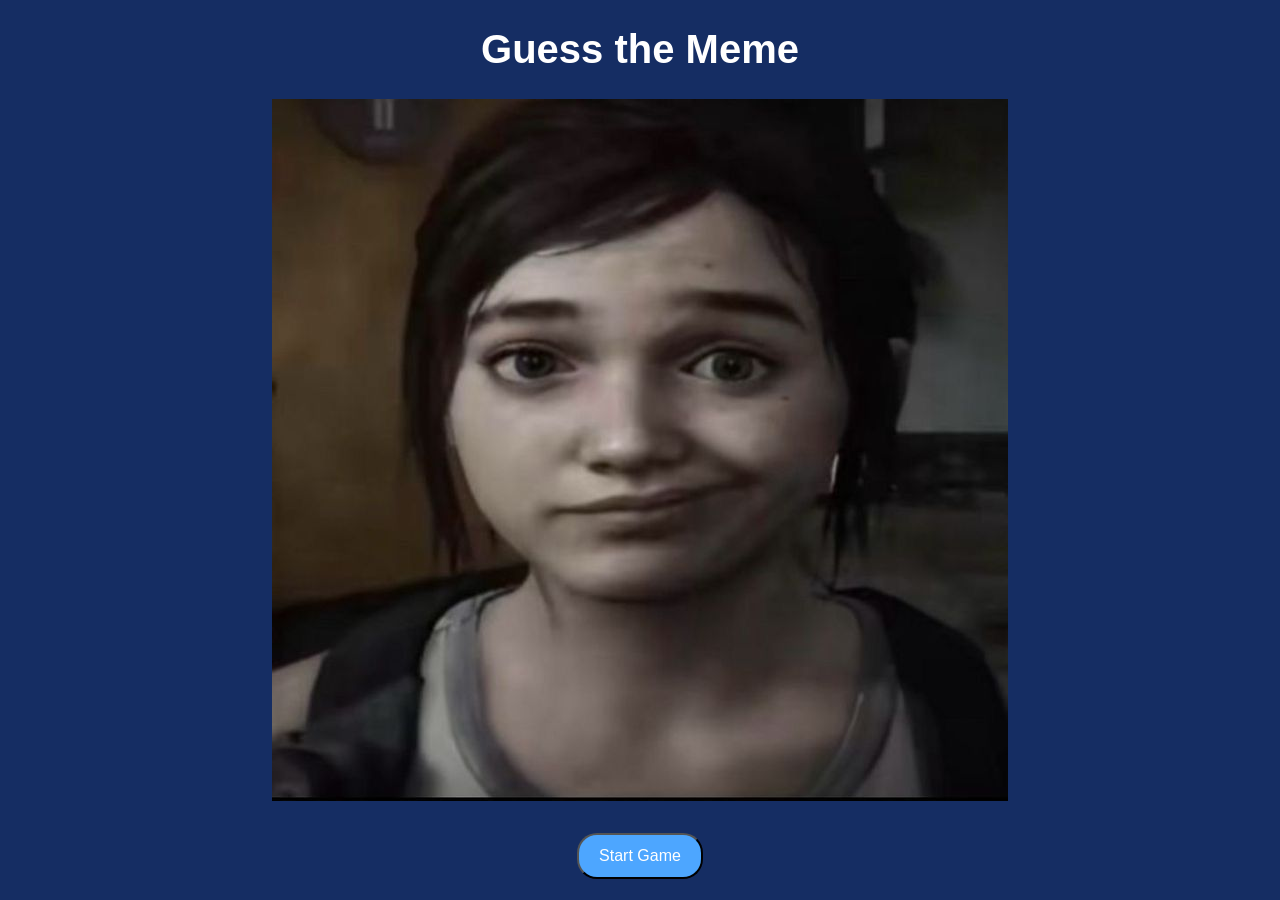
==== index.html @ 883d14f2 "added the structure and pictures" ====
<!DOCTYPE html>
<html>
<head>
    <title>Guess the Meme</title>
   <!--Bubbly Font-->
    <link rel="stylesheet" href="style.css">
</head>
 <body>
    <div id ="home">
    <h1>Guess the Meme</h1>
    <img src="starting.jpg" alt="Starting Image">
    <br><br>
    <button onclick="startGame()">Start Game</button>
    </div>
    <div id="game" style="display:none;">
    <h2 id="score">Score: 0</h2>
    <p>Can you guess the meme from the image?</p>
    <img id="meme" src="meme1.jpg" alt="Meme Image" width="300">
 
    <div>
        <button onclick="checkAnswer('a')" id="btn 1">Option A</button>
        <button onclick="checkAnswer('b')" id="btn 2">Option B</button>
    </div>

    <h3 id="result"></h3>
    <script>
        let score = 0;
        let current=0;

        let questions = [
      {
        img: "speed.jpg",
        options: ["Speed face", "Say wallahi say wallahi"],
        answer: "b"
    },
    {
        img: "meme2.jpg",
        options: ["Before exam", "After exam"],
        answer: "b"
    },
    {
        img: "meme3.jpg",
        options: ["POV: mom mad", "POV: teacher watching"],
        answer: "a"
    }
];
        function loadQuestion(){
            if (current < questions.length) {
                document.getElementById("meme").src = questions[current].image;
                document.getElementById("btn 1").textContent = questions[current].options[0];
                document.getElementById("btn 2").textContent = questions[current].options[1];
            }
            // 🟢 Start Game
function startGame() {
    document.getElementById("home").style.display = "none";
    document.getElementById("game").style.display = "block";
    loadQuestion();}
            function checkAnswer(choice)    {
                if (choice === questions[current].answer) {
                    score++;
                    document.getElementById("result").textContent = "Correct!";
                } else {
                    document.getElementById("result").textContent = "Wrong!";
                }
                document.getElementById("score").textContent = "Score: " + score;
                current++;
                if (current < questions.length) {
                    loadQuestion();
                } else {
                    document.getElementById("result").textContent += " Game Over! Final Score: " + score;
                }
            }
            loadQuestion();
            </script>
</body>
</html>
---- style.css ----
body{
    background-color: #152d63;
    color: white;
    font-family:'Fredoka One', sans-serif;
    text-align: center;

}

h1{
    font-size: 40px
}

#score {
    width: 300px;
    margin: 20px;
    border-radius: 15px;
}

button {
    padding: 12px 20px;
    margin: 10px;
    font-size: 16px;
    border-radius: 20px;
    cursor: pointer;
    background-color: #4da6ff;
    color: white;
    font-family:'Fredoka', sans-serif;
    transition: 0.3s;
}

button:hover {
    background-color: #66b3ff;
    transform: scale(1.05);
}

#result {
    font-size: 20px;
    margin-top: 15px;
}
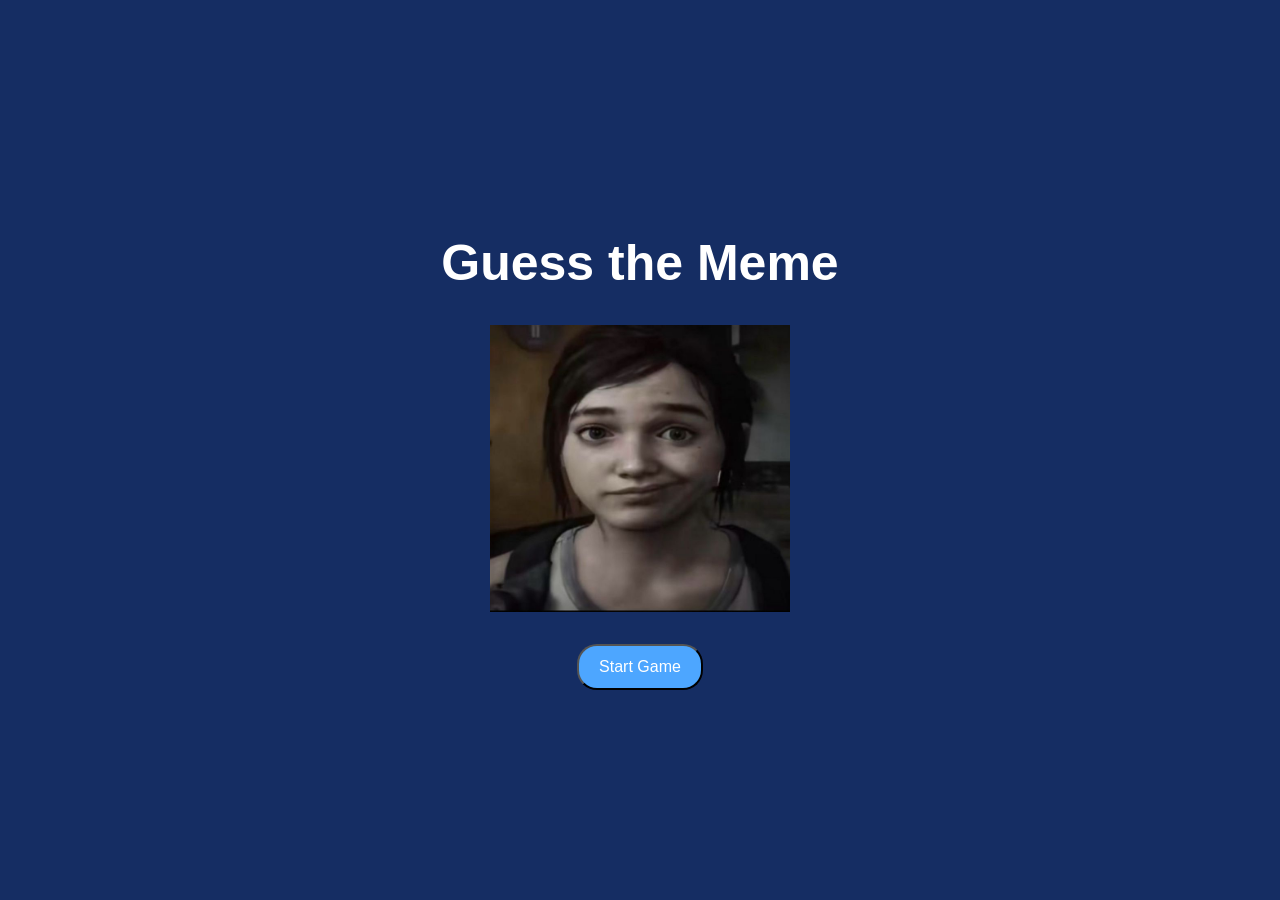
==== commit 33104539: "added picyures" ====
--- a/index.html
+++ b/index.html
@@ -8,69 +8,109 @@
  <body>
     <div id ="home">
     <h1>Guess the Meme</h1>
-    <img src="starting.jpg" alt="Starting Image">
+    <img src="starting.jpg" alt="Starting Image" width="300">
     <br><br>
     <button onclick="startGame()">Start Game</button>
     </div>
     <div id="game" style="display:none;">
-    <h2 id="score">Score: 0</h2>
-    <p>Can you guess the meme from the image?</p>
+    <p>Can You Guess The MEME?</p>
     <img id="meme" src="meme1.jpg" alt="Meme Image" width="300">
+        <h2 id="score">Score: 0</h2>
  
     <div>
-        <button onclick="checkAnswer('a')" id="btn 1">Option A</button>
-        <button onclick="checkAnswer('b')" id="btn 2">Option B</button>
+        <button onclick="checkAnswer('a')" id="btn1">Option A</button>
+        <button onclick="checkAnswer('b')" id="btn2">Option B</button>
     </div>
 
     <h3 id="result"></h3>
-    <script>
-        let score = 0;
-        let current=0;
+<script>
+let score = 0;
+let current = 0;
 
-        let questions = [
-      {
-        img: "speed.jpg",
+let questions = [
+    {
+        img: "meme1.jpg",
         options: ["Speed face", "Say wallahi say wallahi"],
         answer: "b"
     },
     {
         img: "meme2.jpg",
-        options: ["Before exam", "After exam"],
+        options: ["YUJI", "SON!!"],
         answer: "b"
     },
     {
+        img: "meme5.jpg",
+        options: ["Erik King from Dexter", "some random baldy"],
+        answer: "a"
+    },
+    {
+        img: "meme6.jpg",
+        options: ["SYBAU", " Get a load of this guy"],
+        answer: "a"
+    },
+    { 
+        img: "meme8.jpg",
+        options: ["bob", "Go to sleep"],
+        answer: "b"
+
+    },
+    {
+        img: "starting2.jpg",
+        options: ["Get Joshed", "FNAF"],
+        answer: "a"
+    },
+    {
         img: "meme3.jpg",
-        options: ["POV: mom mad", "POV: teacher watching"],
+        options: ["Speed confused", "Speed face"],
+        answer: "b"
+    },
+    {
+        img: "meme8.jpg",
+        options: ["Dancing baby", "Dancing dog"],
         answer: "a"
+    },
+    {
+        img: "meme9.jpg",
+        options: ["Dancing baby", "Dancing dog"],
+        answer: "b"
     }
 ];
-        function loadQuestion(){
-            if (current < questions.length) {
-                document.getElementById("meme").src = questions[current].image;
-                document.getElementById("btn 1").textContent = questions[current].options[0];
-                document.getElementById("btn 2").textContent = questions[current].options[1];
-            }
-            // 🟢 Start Game
+// 🟢 Start Game
 function startGame() {
     document.getElementById("home").style.display = "none";
     document.getElementById("game").style.display = "block";
-    loadQuestion();}
-            function checkAnswer(choice)    {
-                if (choice === questions[current].answer) {
-                    score++;
-                    document.getElementById("result").textContent = "Correct!";
-                } else {
-                    document.getElementById("result").textContent = "Wrong!";
-                }
-                document.getElementById("score").textContent = "Score: " + score;
-                current++;
-                if (current < questions.length) {
-                    loadQuestion();
-                } else {
-                    document.getElementById("result").textContent += " Game Over! Final Score: " + score;
-                }
-            }
-            loadQuestion();
-            </script>
+    loadQuestion();
+}
+
+// 📸 Load Question
+function loadQuestion() {
+    if (current < questions.length) {
+        document.getElementById("meme").src = questions[current].img;
+        document.getElementById("btn1").textContent = questions[current].options[0];
+        document.getElementById("btn2").textContent = questions[current].options[1];
+    }
+}
+
+// ✅ Check Answer
+function checkAnswer(choice) {
+    if (choice === questions[current].answer) {
+        score++;
+        document.getElementById("result").textContent = "Correct!";
+    } else {
+        document.getElementById("result").textContent = "Wrong!";
+    }
+
+    document.getElementById("score").textContent = "Score: " + score;
+
+    current++;
+
+    if (current < questions.length) {
+        loadQuestion();
+    } else {
+        document.getElementById("result").textContent =
+            "Game Over! Final Score: " + score;
+    }
+}
+</script>
 </body>
 </html>
--- a/style.css
+++ b/style.css
@@ -3,17 +3,36 @@
     color: white;
     font-family:'Fredoka One', sans-serif;
     text-align: center;
+    
+    display: flex;
+    justify-content: center;
+    align-items: center;
+
+    height: 100vh;
+    margin: 0;
 
 }
 
+#game {
+    display: flex;
+    flex-direction: column;
+    align-items: center;
+    gap: 15px;
+}
+
 h1{
-    font-size: 40px
+    font-size: 50px
 }
 
 #score {
-    width: 300px;
-    margin: 20px;
-    border-radius: 15px;
+    width: 150px;
+    margin: 10px auto;
+    font-size: 30px;
+}
+
+#meme {
+    width: 400px;
+    border-radius: 20px;
 }
 
 button {
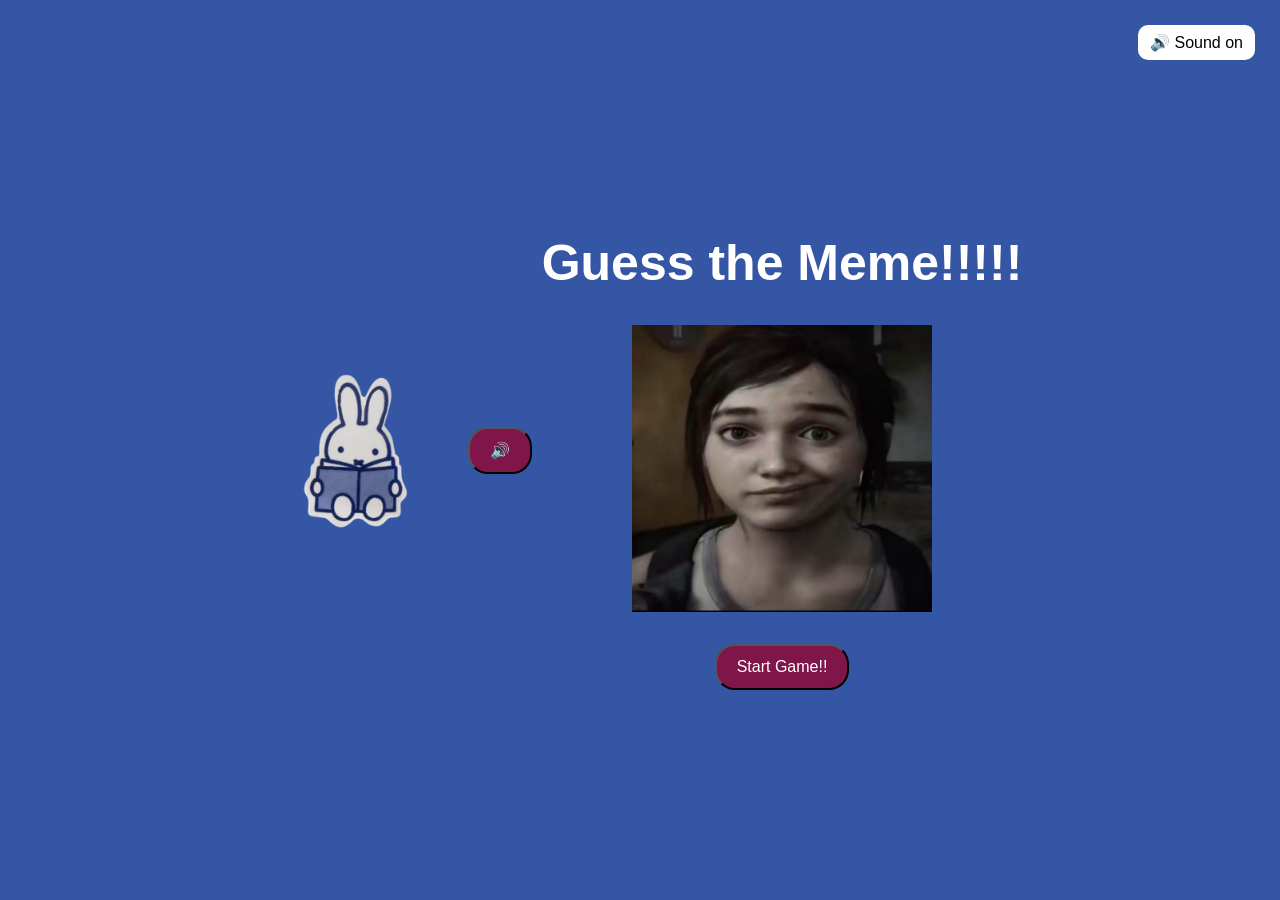
==== commit 598f4e75: "added music" ====
--- a/index.html
+++ b/index.html
@@ -6,14 +6,23 @@
     <link rel="stylesheet" href="style.css">
 </head>
  <body>
+    <img src="sticker1.png" class="sticker top-left" alt="Sticker 1" width="200" height="200">
+   
+    <audio id="bgMusic" src ="music3.m4a" loop></audio>
+
+    <button id="musicToggle" onclick="toggleSound()">🔊</button>
+    
+    <div class="app"> 
+    
     <div id ="home">
-    <h1>Guess the Meme</h1>
+    <h1>Guess the Meme!!!!!</h1>
     <img src="starting.jpg" alt="Starting Image" width="300">
     <br><br>
-    <button onclick="startGame()">Start Game</button>
+    <button onclick="startGame()">Start Game!!</button>
     </div>
+    
     <div id="game" style="display:none;">
-    <p>Can You Guess The MEME?</p>
+    <p>CAN YOU GUESS THE MEME?</p>
     <img id="meme" src="meme1.jpg" alt="Meme Image" width="300">
         <h2 id="score">Score: 0</h2>
  
@@ -23,6 +32,21 @@
     </div>
 
     <h3 id="result"></h3>
+    </div>
+
+ <!-- 🎉 END SCREEN -->
+<div id="end" style="display:none;">
+    <h1>Thanks For Playing! 🎉</h1>
+
+    <h2 id="finalScore"></h2>
+
+    <img src="ending.jpg" width="300">
+
+    <br><br>
+
+    <button onclick="restartGame()">Play Again 🔄</button>
+</div>
+
 <script>
 let score = 0;
 let current = 0;
@@ -30,13 +54,13 @@
 let questions = [
     {
         img: "meme1.jpg",
-        options: ["Speed face", "Say wallahi say wallahi"],
+        options: ["Speed face", "Say wallahi say wallahi!!"],
         answer: "b"
     },
     {
         img: "meme2.jpg",
-        options: ["YUJI", "SON!!"],
-        answer: "b"
+        options: ["SON!!", "Yuji"],
+        answer: "a"
     },
     {
         img: "meme5.jpg",
@@ -45,18 +69,18 @@
     },
     {
         img: "meme6.jpg",
-        options: ["SYBAU", " Get a load of this guy"],
-        answer: "a"
+        options: ["Get A load of this guy", " SYBAU!!"],
+        answer: "b"
     },
     { 
         img: "meme8.jpg",
-        options: ["bob", "Go to sleep"],
+        options: ["bob", "Go to sleep!!"],
         answer: "b"
 
     },
     {
         img: "starting2.jpg",
-        options: ["Get Joshed", "FNAF"],
+        options: ["Get Joshed!!", "FNAF"],
         answer: "a"
     },
     {
@@ -65,18 +89,51 @@
         answer: "b"
     },
     {
-        img: "meme8.jpg",
-        options: ["Dancing baby", "Dancing dog"],
-        answer: "a"
-    },
-    {
         img: "meme9.jpg",
-        options: ["Dancing baby", "Dancing dog"],
+        options: ["Speed: after promising to stop cussing", "say wallahi say wallahi"],
+        answer: "a"
+    },
+    {
+        img: "meme11.jpg",
+        options: ["hood researchers ", "What is this diddy blud doing...."],
+        answer: "b"
+    },
+    {
+        img: "meme12.jpg",
+        options: ["Bro's Life", "FNAF"],
+        answer: "a"
+    },
+    {
+        img: "meme18.jpg",
+        options: ["Homelander from The Boys", "Speed face"],
+        answer: "a"
+    },
+    {
+        img: "meme14.jpg",
+        options: ["SYBAU!!", " My pinky is up "],
+        answer: "b"
+    },
+    {
+        img: "meme15.jpg",
+        options: ["Gaby from Dance Moms", "flight misssed his flight!!"],
+        answer: "a"
+    },
+    {
+        img: "meme16.jpg",
+        options : [" Cameron Tucker from Modern Family", "Josh Hutcherson"],
+        answer: "a"
+    },
+    {
+        img: "meme17.jpg",
+        options: ["Get Joshed!!", " Efraim Diveroli from War Dogs"],
         answer: "b"
     }
 ];
+ 
 // 🟢 Start Game
 function startGame() {
+     document.getElementById("bgMusic").play();
+    
     document.getElementById("home").style.display = "none";
     document.getElementById("game").style.display = "block";
     loadQuestion();
@@ -88,29 +145,78 @@
         document.getElementById("meme").src = questions[current].img;
         document.getElementById("btn1").textContent = questions[current].options[0];
         document.getElementById("btn2").textContent = questions[current].options[1];
-    }
+ 
+}
 }
 
 // ✅ Check Answer
 function checkAnswer(choice) {
     if (choice === questions[current].answer) {
         score++;
-        document.getElementById("result").textContent = "Correct!";
+        document.getElementById("result").textContent = " ✅Correct!";
     } else {
-        document.getElementById("result").textContent = "Wrong!";
+        document.getElementById("result").textContent = " ❌Wrong!";
     }
 
     document.getElementById("score").textContent = "Score: " + score;
 
     current++;
-
+    
     if (current < questions.length) {
         loadQuestion();
     } else {
-        document.getElementById("result").textContent =
-            "Game Over! Final Score: " + score;
-    }
-}
+       document.getElementById("game").style.display = "none";
+        document.getElementById("end").style.display = "block";
+
+        document.getElementById("finalScore").textContent =
+          "Final Score: " + score;
+    }
+}
+    function restartGame() {
+    score = 0;
+    current = 0;
+
+    document.getElementById("score").textContent = "Score: 0";
+
+    document.getElementById("end").style.display = "none";
+    document.getElementById("home").style.display = "block";
+
+        let music = document.getElementById("bgMusic");
+    music.pause();
+    music.currentTime = 0;
+    startGame();
+    }
+    // 🔊 Toggle Sound Button
+function toggleSound() {
+    let music = document.getElementById("bgMusic");
+    let btn = document.querySelector(".sound-btn");
+     
+    Music.muted = !music.muted;
+
+        if (music.muted) {
+            btn.textContent = "🔇 Sound off";
+        } else {
+            btn.textContent = "🔊 Sound on";
+        }
+    
+}
+</script>
+  <button id="musicToggle" onclick="toggleSound()" style="position:fixed;top:15px; right:15px;padding:8px 12px;border:none;border-radius:10px;background:white;color:black;cursor:pointer;">
+    🔊 Sound on
+</button>
+<script>
+    function toggleSound() {
+        let music = document.getElementById("bgMusic");
+        let btn = document.getElementById("soundBtn");
+        
+        music.muted = !music.muted;
+
+        if (music.muted) {
+            btn.textContent = "🔇 Sound off";
+        } else {
+            btn.textContent = "🔊 Sound on";
+        }
+    }
 </script>
 </body>
 </html>
--- a/style.css
+++ b/style.css
@@ -1,7 +1,7 @@
 body{
-    background-color: #152d63;
+    background-color: #3456a4;
     color: white;
-    font-family:'Fredoka One', sans-serif;
+    font-family:'Bubblegum Sans', sans-serif;
     text-align: center;
     
     display: flex;
@@ -25,9 +25,9 @@
 }
 
 #score {
-    width: 150px;
+    width: 100px;
     margin: 10px auto;
-    font-size: 30px;
+    font-size: 25px;
 }
 
 #meme {
@@ -41,14 +41,14 @@
     font-size: 16px;
     border-radius: 20px;
     cursor: pointer;
-    background-color: #4da6ff;
+    background-color: #80154a;
     color: white;
-    font-family:'Fredoka', sans-serif;
+    font-family:'Bubblegum Sans', sans-serif;
     transition: 0.3s;
 }
 
 button:hover {
-    background-color: #66b3ff;
+    background-color: #174df0;
     transform: scale(1.05);
 }
 
@@ -56,3 +56,31 @@
     font-size: 20px;
     margin-top: 15px;
 }
+
+ #sticker1 {
+    position: fixed;
+    width: 200px;
+    z-index: 1000
+}
+
+/* corners */
+.top-left {
+    top: 20px;
+    left: 50px;;
+}
+
+.top-right {
+    top: 10px;
+    right: 10px;
+    width: 60px;
+}
+
+.bottom-left {
+    bottom: 10px;
+    left: 10px;
+}
+
+.bottom-right {
+    bottom: 10px;
+    right: 10px;
+}
